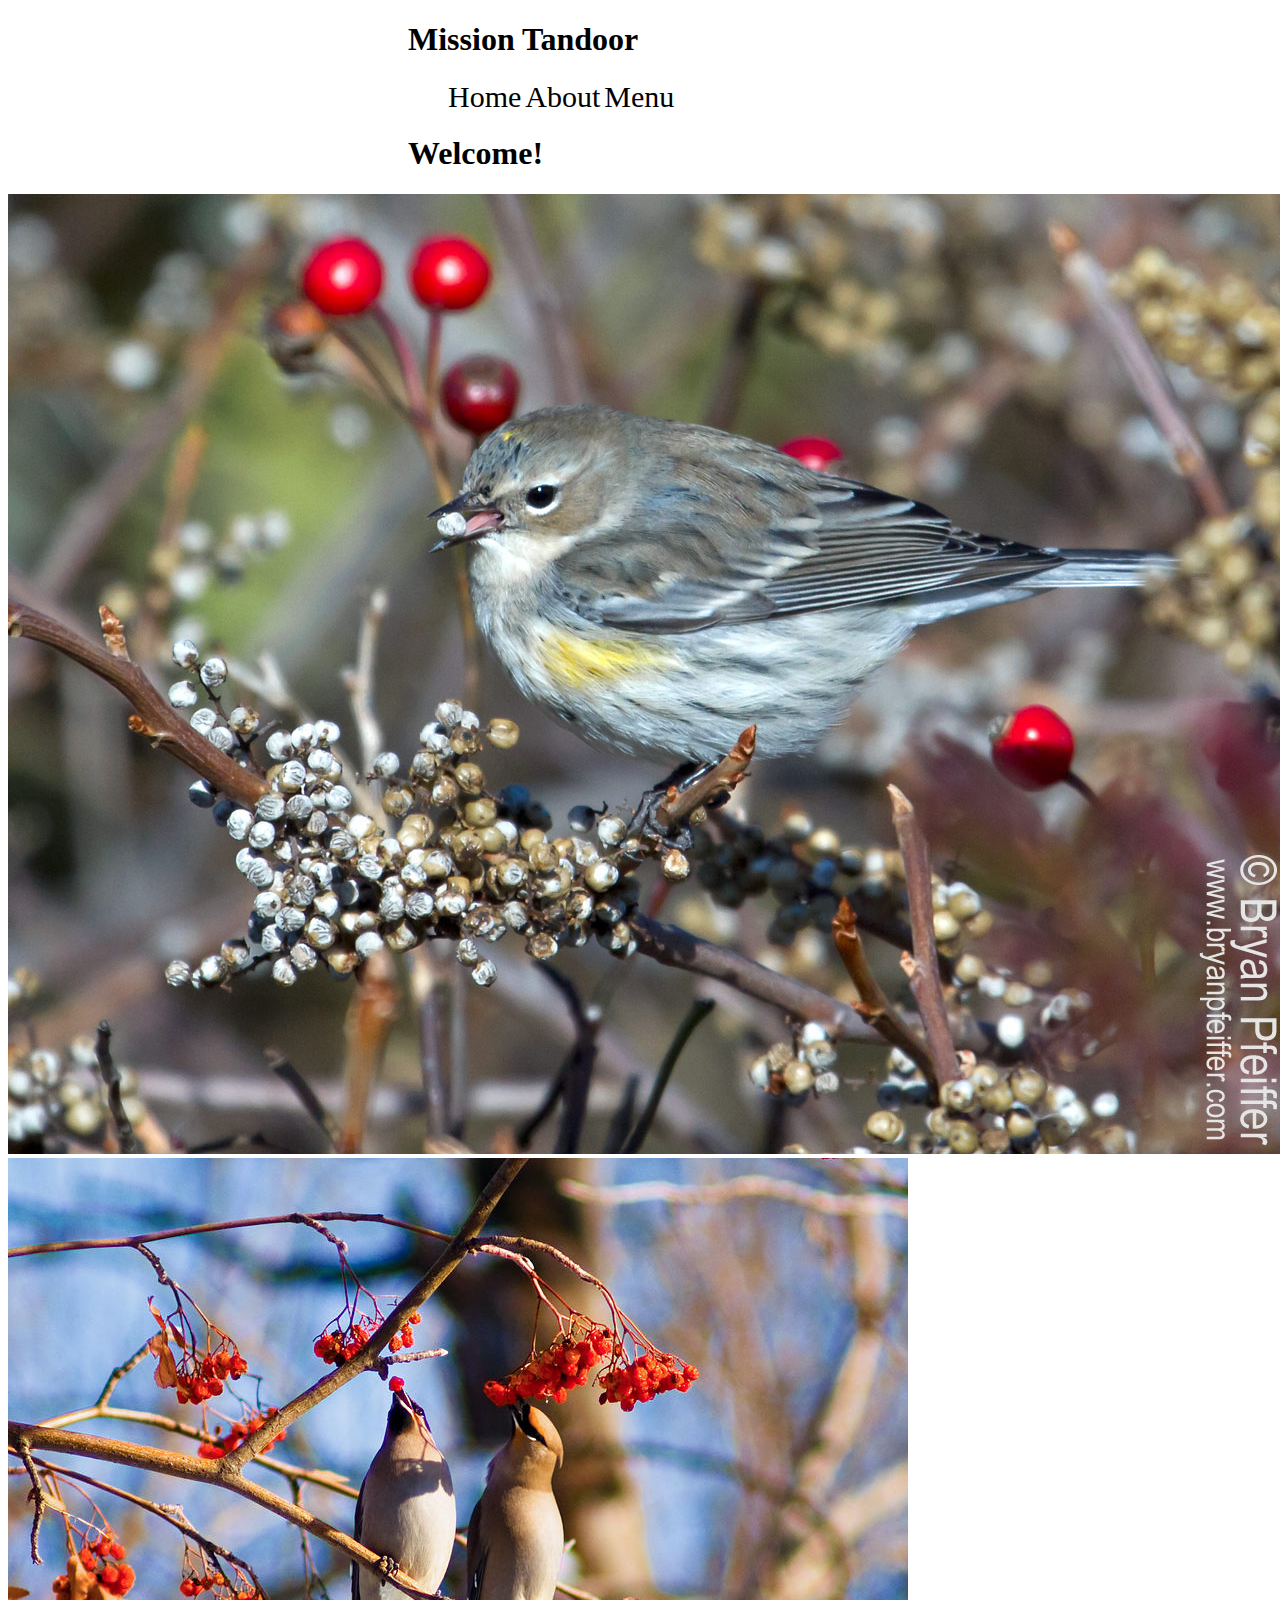
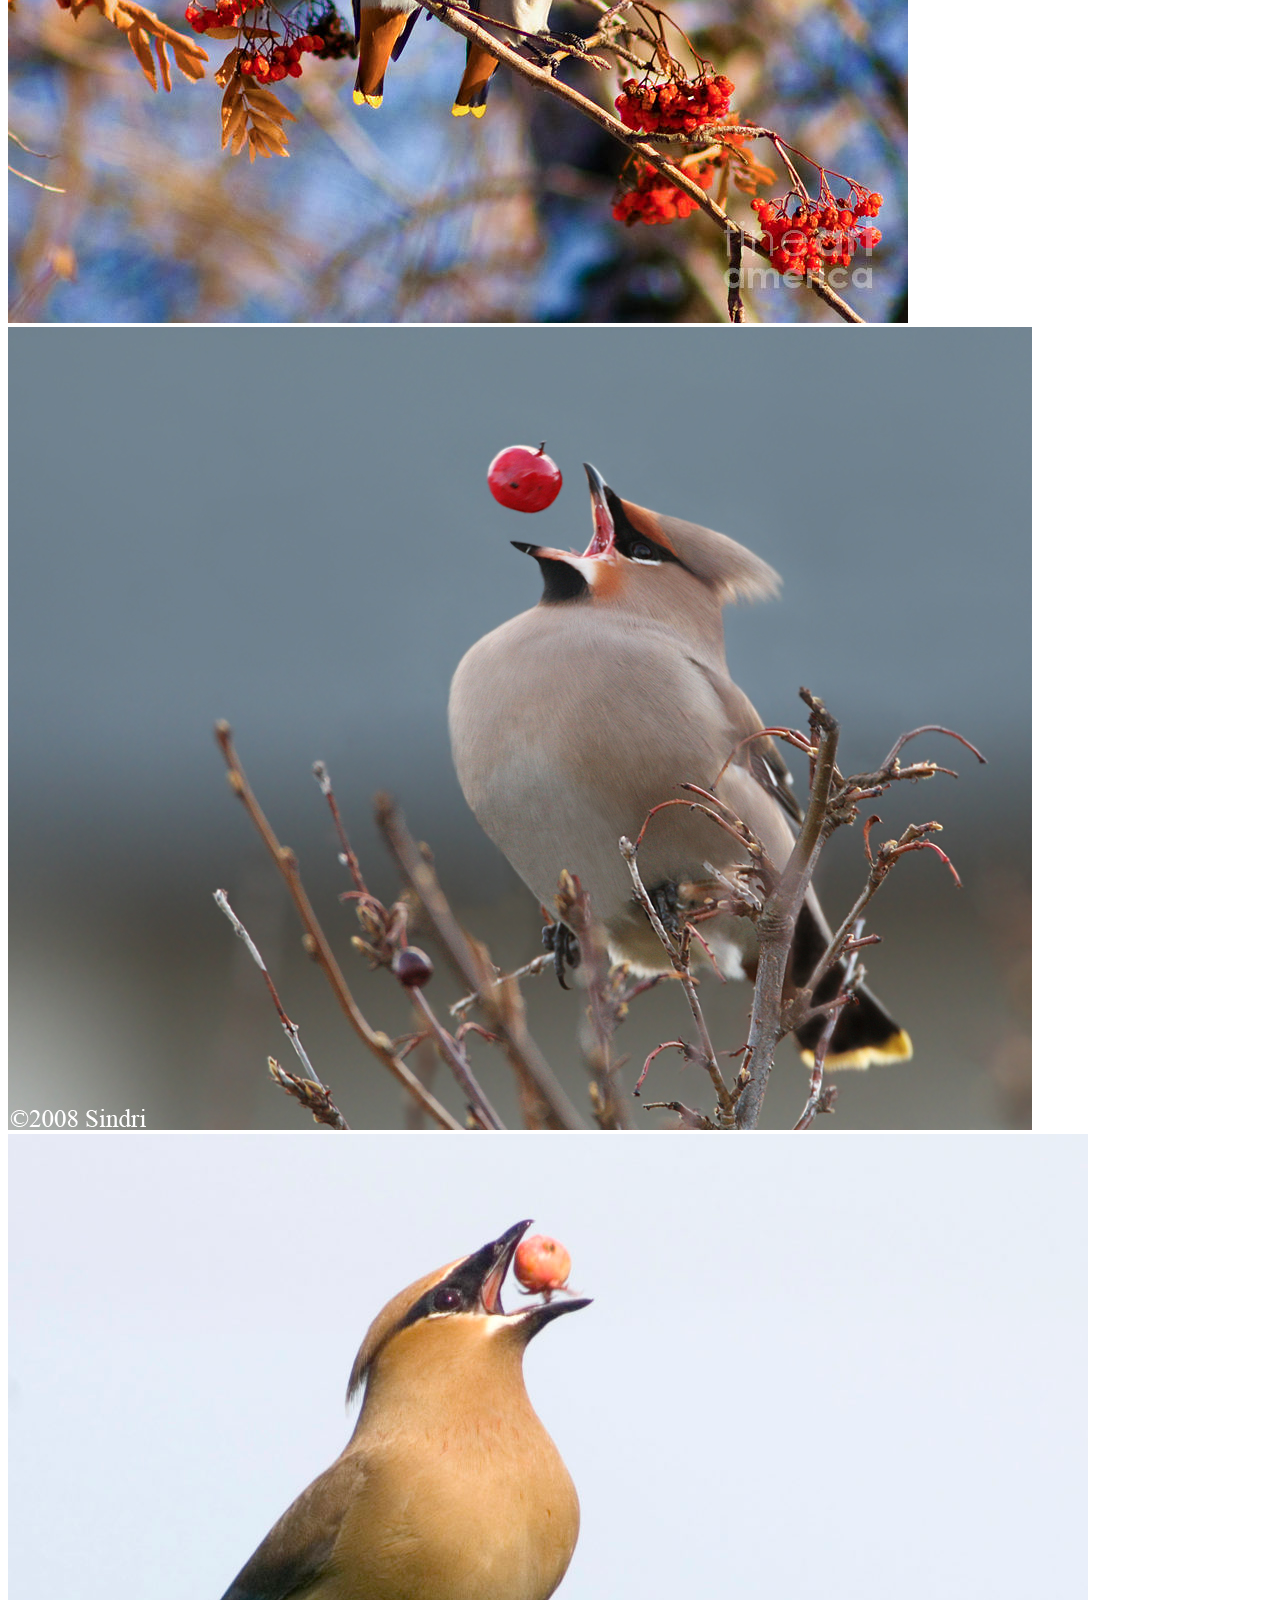
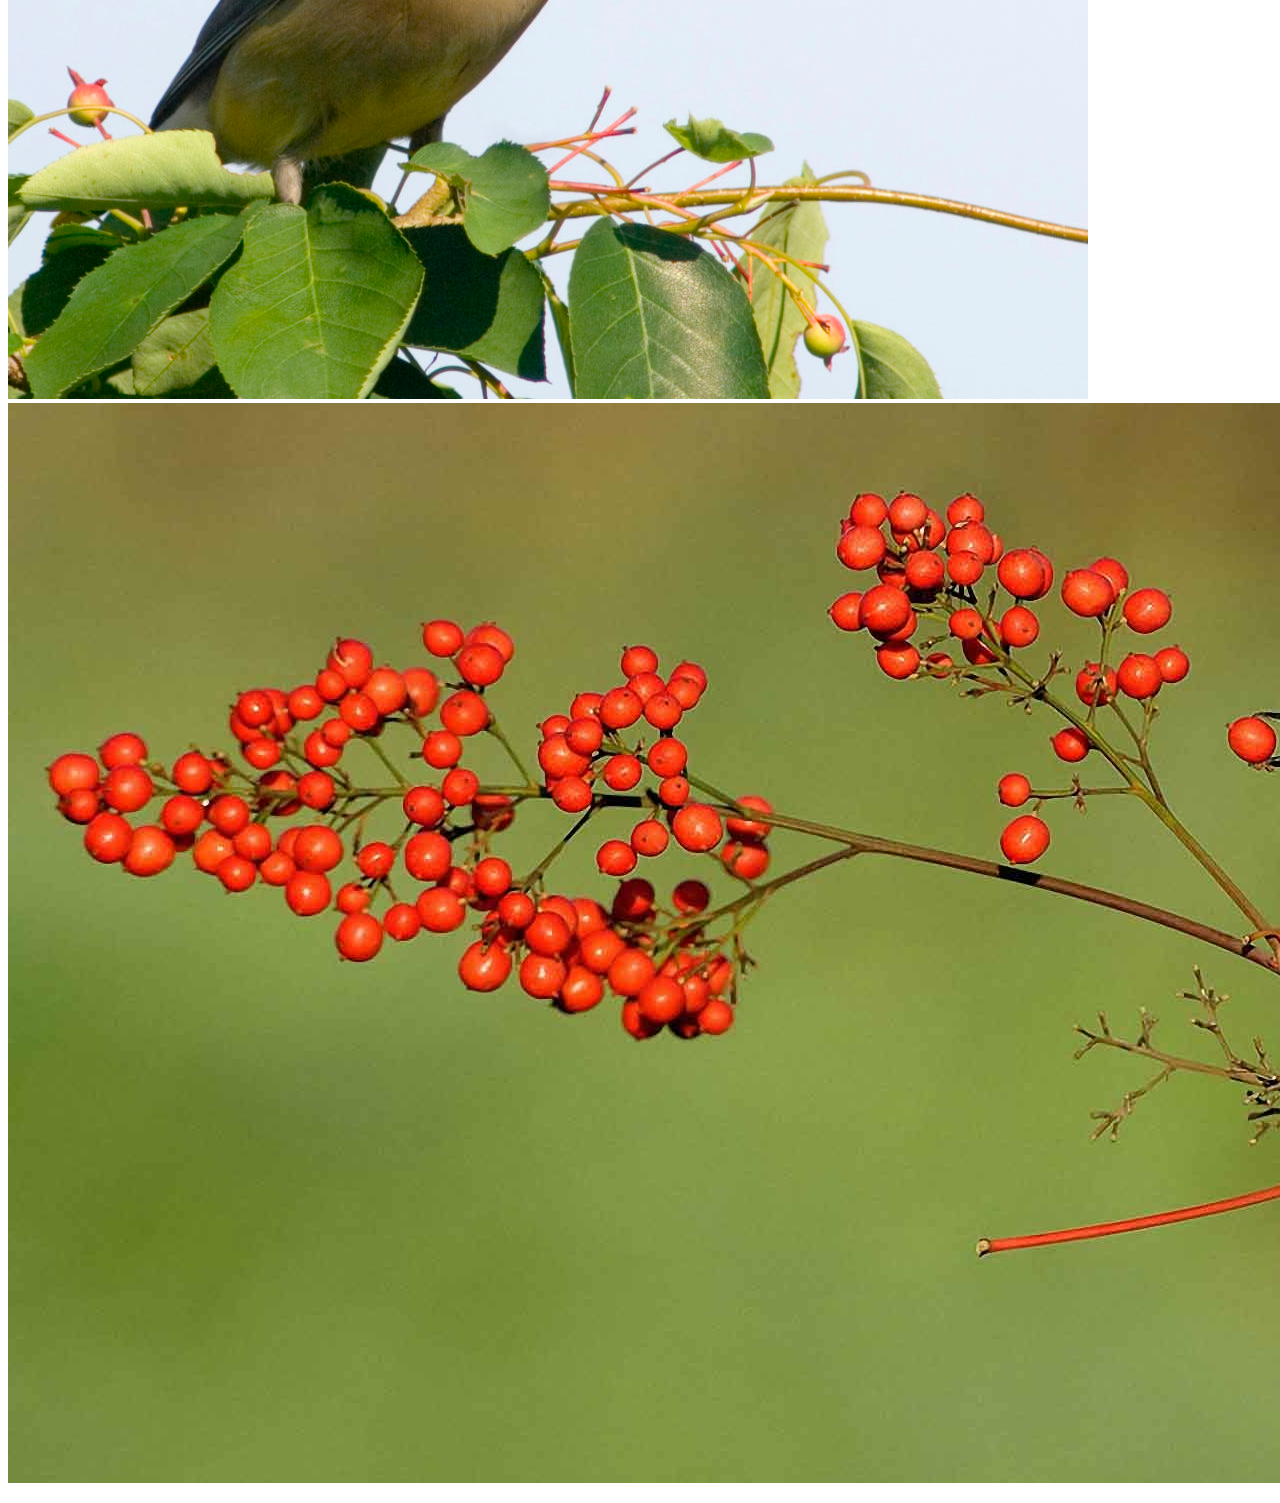
==== about.html @ 6d20de7c "Add files via upload" ====
<!doctype html>
<html class="no-js" lang="en">
  <head>
    <meta charset="utf-8" />
    <meta name="viewport" content="width=device-width, initial-scale=1.0" />
    <meta name="description" content="Project 1: Mission Tandoor">
    <meta name="author" content="Nicole Pavis and Sana Chiang">
    <title>Misson Tandoor</title>
    <!--///ZURB CSS///-->
    <link rel="stylesheet" href="zurb/css/foundation.css" />
    <!--///OWL CSS///-->
    <link rel="stylesheet" href="owl/dist/assets/owl.carousel.min.css">
    <link rel="stylesheet" href="owl/dist/assets/owl.theme.default.min.css">
    <!--///ZURB JS///-->
    <script src="zurb/js/vendor/modernizr.js"></script>
    <!--///OUR CSS///-->
    <link rel="stylesheet" href="css/style.css">
  </head>
  <body>
    <header>
      <section class="row">
        <div class="large-12 columns">
      <h1>Mission Tandoor</h1>
      <nav>
        <ul>
          <li><a href="home.html">Home</a></li>
          <li><a href="about.html">About</a></li>
          <li><a href="menu.html">Menu</a></li>
        </ul>
      </nav>
    </div>
  </section>
    </header>

    <section class="row">
      <div class="large-12 columns">
        <h1>Welcome!</h1>
      </div>
    </section>

    <section class="row">
      <div class="large-12 columns large-centered">
        <div class="owl-carousel owl-theme">
          <div><img src="img/slider/bird1.jpg" alt="Finch eating a white berry."></div>
          <div><img src="img/slider/bird2.jpg" alt="Two birds eating a berry."></div>
          <div><img src="img/slider/bird3.jpg" alt="Bird tossing berry."></div>
          <div><img src="img/slider/bird4.jpg" alt="Bird eating a berry."></div>
          <div><img src="img/slider/bird5.jpg" alt="Finch on a branch with a berry in it's mouth."></div>
        </div>
      </div>
    </section>

    <section class="row">
      <div class="large-12 columns">
        <footer>
          <p></p>
        </footer>
      </div>
    </section>

  <!--///OWL JS///-->
    <script src="owl/docs/assets/vendors/jquery.min.js"></script>
    <script src="owl/dist/owl.carousel.min.js"></script>
  <!--///ZURB JS///-->
    <script src="zurb/js/foundation.min.js"></script>
    <script>
      $(document).foundation();
    </script>
    <script>
      $(document).ready(function(){
        var owl = $('.owl-carousel');
        owl.owlCarousel({
          items:1,
          loop:true,
          nav:true,
          margin:10,
          autoplay:true,
          autoplayTimeout:2000,
          autoplayHoverPause:true
        });
        $('.play').on('click',function(){
          owl.trigger('play.owl.autoplay',[2000])
        })
        $('.stop').on('click',function(){
          owl.trigger('stop.owl.autoplay')
        })
      });
    </script>
  </body>
</html>
---- css/style.css ----
h1 {
  margin-left: 400px;
}

/*This section is the nav styles*/

nav ul {
  list-style-type: none;
  background-color: white;
  margin-left: 400px;
  padding-right: 90px;
}

nav li {
  display: inline;
}

nav a:link, nav a:visited {
  background-color: white;
  text-decoration: none;
  font-size: 30px;
  color: black;
}

nav a:hover {
  background-color: lightgray;
  text-decoration: none;
}

nav a.current{
  background-color: white;
}
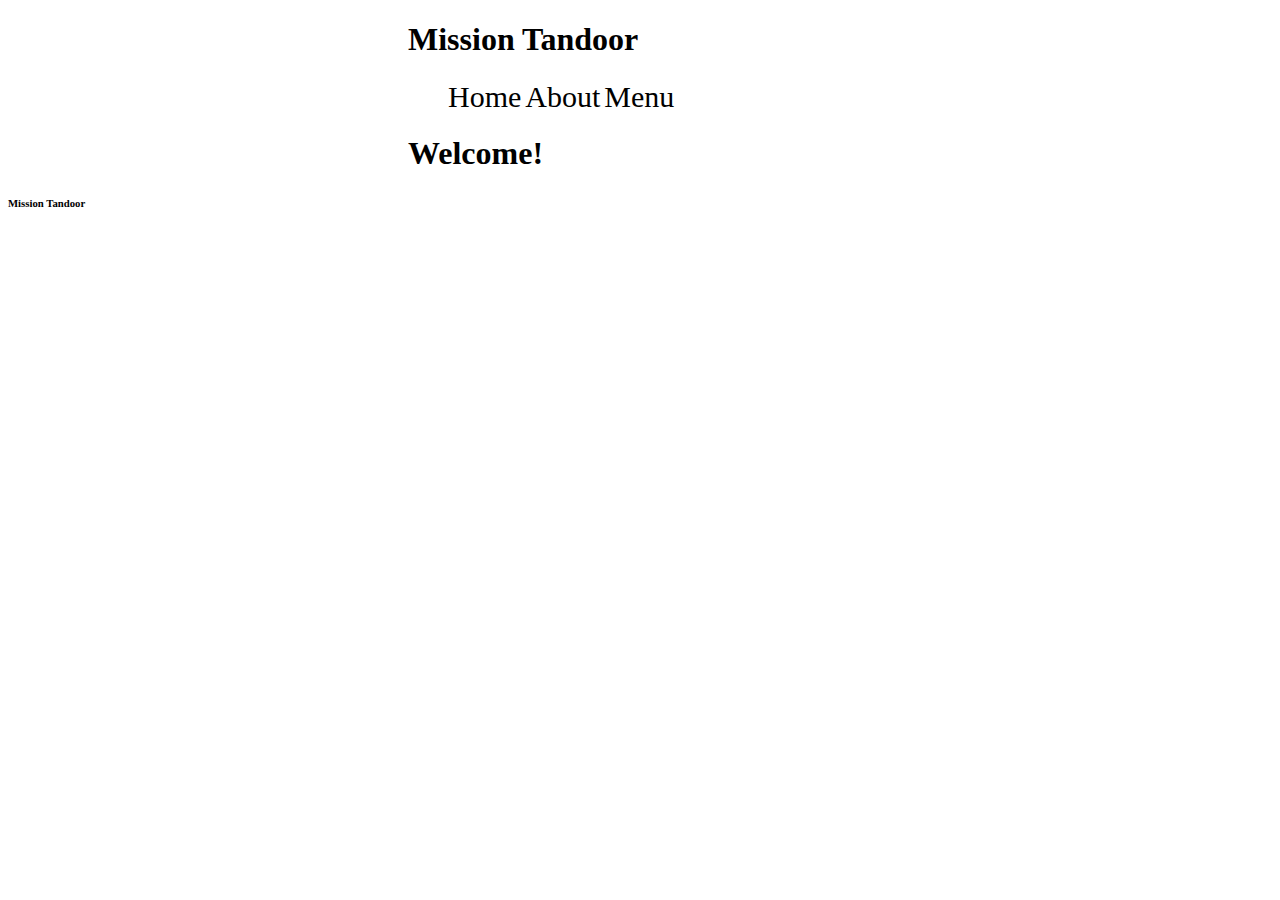
==== commit 839bc75e: "Update about.html" ====
--- a/about.html
+++ b/about.html
@@ -7,14 +7,14 @@
     <meta name="author" content="Nicole Pavis and Sana Chiang">
     <title>Misson Tandoor</title>
     <!--///ZURB CSS///-->
-    <link rel="stylesheet" href="zurb/css/foundation.css" />
+    <link rel="stylesheet" href="../zurb/css/foundation.css" />
     <!--///OWL CSS///-->
-    <link rel="stylesheet" href="owl/dist/assets/owl.carousel.min.css">
-    <link rel="stylesheet" href="owl/dist/assets/owl.theme.default.min.css">
+    <link rel="stylesheet" href="../owl/dist/assets/owl.carousel.min.css">
+    <link rel="stylesheet" href="../owl/dist/assets/owl.theme.default.min.css">
     <!--///ZURB JS///-->
-    <script src="zurb/js/vendor/modernizr.js"></script>
+    <script src="../zurb/js/vendor/modernizr.js"></script>
     <!--///OUR CSS///-->
-    <link rel="stylesheet" href="css/style.css">
+    <link rel="stylesheet" href="../css/style.css">
   </head>
   <body>
     <header>
@@ -23,9 +23,9 @@
       <h1>Mission Tandoor</h1>
       <nav>
         <ul>
-          <li><a href="home.html">Home</a></li>
-          <li><a href="about.html">About</a></li>
-          <li><a href="menu.html">Menu</a></li>
+          <li><a href="../home.html">Home</a></li>
+          <li><a href="../about.html">About</a></li>
+          <li><a href="../menu.html">Menu</a></li>
         </ul>
       </nav>
     </div>
@@ -40,51 +40,20 @@
 
     <section class="row">
       <div class="large-12 columns large-centered">
-        <div class="owl-carousel owl-theme">
-          <div><img src="img/slider/bird1.jpg" alt="Finch eating a white berry."></div>
-          <div><img src="img/slider/bird2.jpg" alt="Two birds eating a berry."></div>
-          <div><img src="img/slider/bird3.jpg" alt="Bird tossing berry."></div>
-          <div><img src="img/slider/bird4.jpg" alt="Bird eating a berry."></div>
-          <div><img src="img/slider/bird5.jpg" alt="Finch on a branch with a berry in it's mouth."></div>
         </div>
-      </div>
+     
     </section>
 
-    <section class="row">
-      <div class="large-12 columns">
+    
         <footer>
-          <p></p>
+          <h6>Mission Tandoor</h6>
         </footer>
-      </div>
-    </section>
-
-  <!--///OWL JS///-->
-    <script src="owl/docs/assets/vendors/jquery.min.js"></script>
-    <script src="owl/dist/owl.carousel.min.js"></script>
+    
+    
   <!--///ZURB JS///-->
-    <script src="zurb/js/foundation.min.js"></script>
+    <script src="../zurb/js/foundation.min.js"></script>
     <script>
       $(document).foundation();
     </script>
-    <script>
-      $(document).ready(function(){
-        var owl = $('.owl-carousel');
-        owl.owlCarousel({
-          items:1,
-          loop:true,
-          nav:true,
-          margin:10,
-          autoplay:true,
-          autoplayTimeout:2000,
-          autoplayHoverPause:true
-        });
-        $('.play').on('click',function(){
-          owl.trigger('play.owl.autoplay',[2000])
-        })
-        $('.stop').on('click',function(){
-          owl.trigger('stop.owl.autoplay')
-        })
-      });
-    </script>
   </body>
 </html>
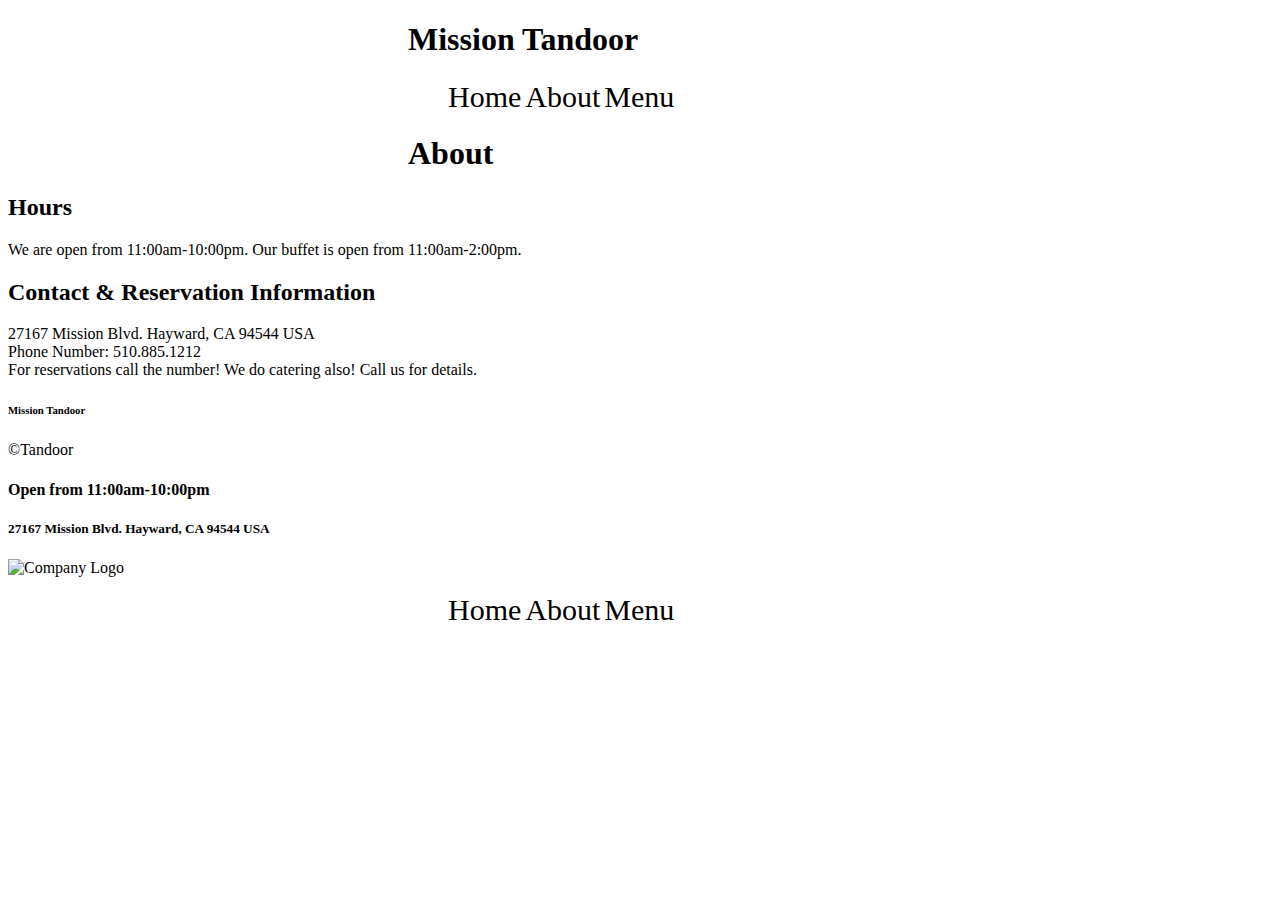
==== commit 867ebc32: "Update about.html" ====
--- a/about.html
+++ b/about.html
@@ -7,14 +7,15 @@
     <meta name="author" content="Nicole Pavis and Sana Chiang">
     <title>Misson Tandoor</title>
     <!--///ZURB CSS///-->
-    <link rel="stylesheet" href="../zurb/css/foundation.css" />
+    <link rel="stylesheet" href="../../zurb/css/foundation.css"/>
     <!--///OWL CSS///-->
-    <link rel="stylesheet" href="../owl/dist/assets/owl.carousel.min.css">
-    <link rel="stylesheet" href="../owl/dist/assets/owl.theme.default.min.css">
+    <link rel="stylesheet" href="../owl2/dist/assets/owl.carousel.min.css">
+    <link rel="stylesheet" href="../owl2/dist/assets/owl.theme.default.min.css">
     <!--///ZURB JS///-->
-    <script src="../zurb/js/vendor/modernizr.js"></script>
+    <script src="../../zurb/js/vendor/modernizr.js"></script>
     <!--///OUR CSS///-->
     <link rel="stylesheet" href="../css/style.css">
+    <link href="https://fonts.googleapis.com/css?family=Amarante|Gilda+Display|Rakkas" rel="stylesheet">
   </head>
   <body>
     <header>
@@ -23,9 +24,9 @@
       <h1>Mission Tandoor</h1>
       <nav>
         <ul>
-          <li><a href="../home.html">Home</a></li>
-          <li><a href="../about.html">About</a></li>
-          <li><a href="../menu.html">Menu</a></li>
+          <li><a href="../index.html">Home</a></li>
+          <li><a href="about.html">About</a></li>
+          <li><a href="menu.html">Menu</a></li>
         </ul>
       </nav>
     </div>
@@ -34,14 +35,21 @@
 
     <section class="row">
       <div class="large-12 columns">
-        <h1>Welcome!</h1>
+        <h1>About</h1>
       </div>
     </section>
 
     <section class="row">
       <div class="large-12 columns large-centered">
+      <h2>Hours</h2>
+      <p>We are open from 11:00am-10:00pm. Our buffet is open from 11:00am-2:00pm.</p>
+      <h2>Contact & Reservation Information</h2>
+      <p>27167 Mission Blvd. Hayward, CA 94544 USA<br>
+      Phone Number: 510.885.1212<br>
+      For reservations call the number! We do catering also! Call us for details.</p>
+      </div>
         </div>
-     
+      </div>
     </section>
 
     
@@ -51,9 +59,23 @@
     
     
   <!--///ZURB JS///-->
-    <script src="../zurb/js/foundation.min.js"></script>
+    <script src="../../zurb/js/foundation.min.js"></script>
     <script>
       $(document).foundation();
-    </script>
+     </script>
+     
+      <footer>
+  		 <p>&copy;Tandoor</p>
+         <h4>Open from 11:00am-10:00pm</h4>
+         <h5>27167 Mission Blvd. Hayward, CA 94544 USA</h5>
+  		<img src="../Images/logo.png" alt="Company Logo">
+         <nav>
+          <ul>
+            <li><a href="../index.html">Home</a></li>
+            <li><a href="about.html">About</a></li>
+            <li><a href="menu.html">Menu</a></li>
+          </ul>
+        </nav>
+   </footer>
   </body>
 </html>
